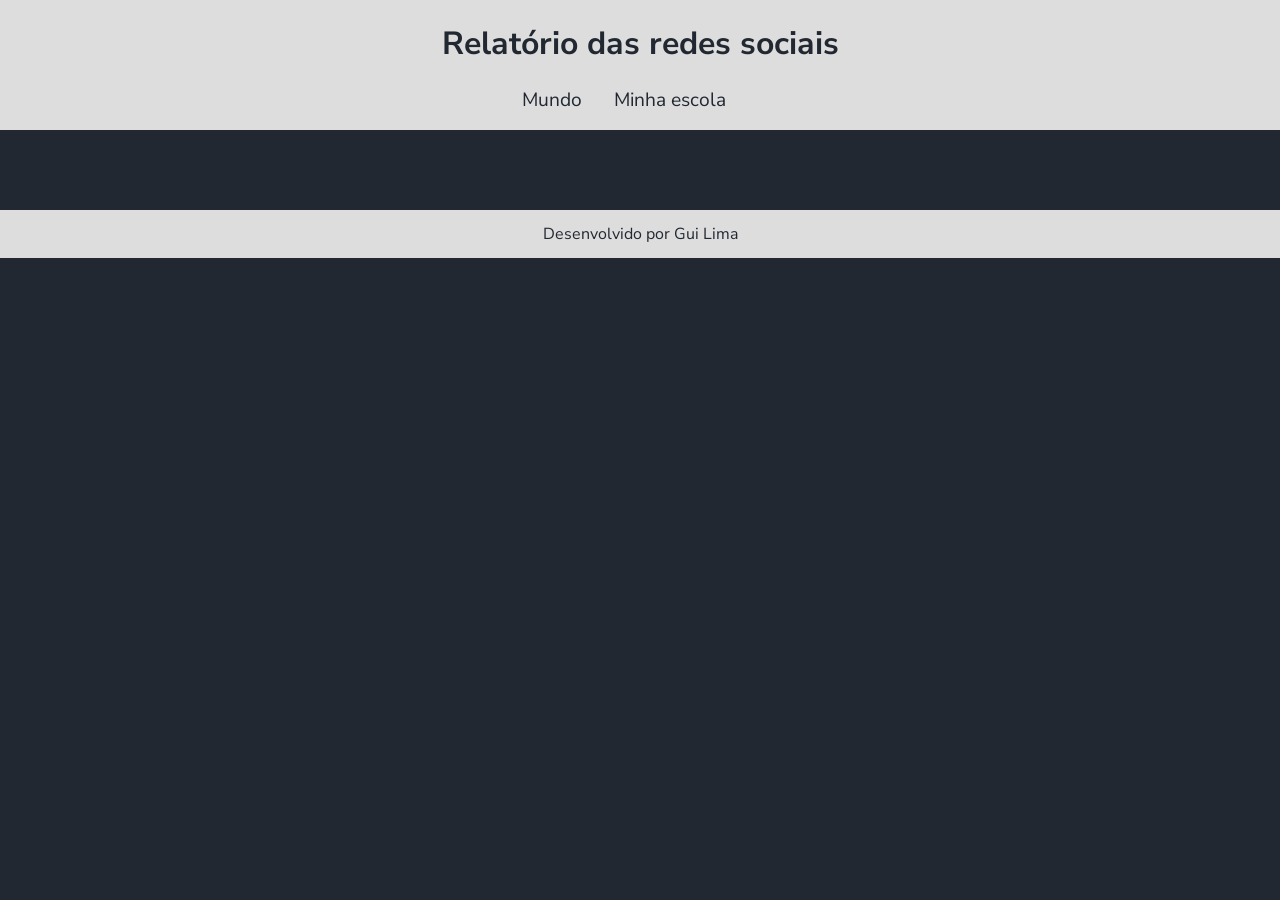
==== index.html @ d5fe8469 "Add files via upload" ====
<!DOCTYPE html>
<html lang="pt-br">
<head>
    <meta charset="UTF-8">
    <meta name="viewport" content="width=device-width, initial-scale=1.0">
    <title>Redes Sociais - Mundo</title>
    <link rel="stylesheet" href="style.css">
    <script src="https://cdn.plot.ly/plotly-2.27.0.min.js" charset="utf-8"></script>
</head>
<body>
    <header>
        <h1>Relatório das redes sociais</h1>
        <nav>
            <a href="index.html">Mundo</a>
            <a href="minha-escola.html">Minha escola</a>
        </nav>
    </header>
    <main class="graficos-section">
        <section id="graficos-container" class="graficos-container">
            <!-- crie os gráficos/texto aqui -->
        </section>
    </main>
    <footer>
        <p>Desenvolvido por Gui Lima</p>
    </footer>
    <script type="module" src="graficos/common.js"></script>
    <script type="module" src="graficos/informacoesGlobais.js"></script>
    <script type="module" src="graficos/quantidadeUsuarios.js"></script>
    <script type="module" src="graficos/redesFavoritasMundo.js"></script>
</body>
</html>
---- style.css ----
@import url('https://fonts.googleapis.com/css2?family=Nunito+Sans:ital,opsz,wght@0,6..12,200..1000;1,6..12,200..1000&display=swap');

:root {
    --bg-color: #222831;
    --primary-color: #DDDDDD;
    --secondary-color: #F05454;
    --font: "Nunito Sans", sans-serif;
}

body {
    background-color: var(--bg-color);
    color: var(--primary-color);
    font-family: var(--font);
    height: 100vh;
    margin: 0;
}

header {
    background-color: var(--primary-color);
    text-align: center;
    padding: 1px;
}

h1 {
    font-size: 2rem;
    color: var(--bg-color);
    font-weight: 700;
}

nav {
    display: flex;
    justify-content: center;
    font-weight: 400;
}

nav a {
    text-decoration: none;
    color: var(--bg-color);
    margin: 0 2rem 1rem 0rem;
    font-size: 1.2rem;
}

nav a:hover {
    text-decoration: underline;
    transform: scale(0.90);
    transition: transform 0.1s;
}

.grafico {
    margin-top: 3rem;
}

.graficos-container {
    margin: 5rem;
}

.graficos-container__texto {
    font-size: 1.3rem;
    text-align: center;
    padding: 2rem;
    border: var(--secondary-color) solid 2px;
}

span {
    font-weight: bold;
    color: var(--secondary-color);
}

footer {
    display: flex;
    align-items: center;
    justify-content: center;
    background-color: var(--primary-color);
    color: var(--bg-color);
    width: 100%;
    height: 3rem;
    margin-top: 2rem;
}
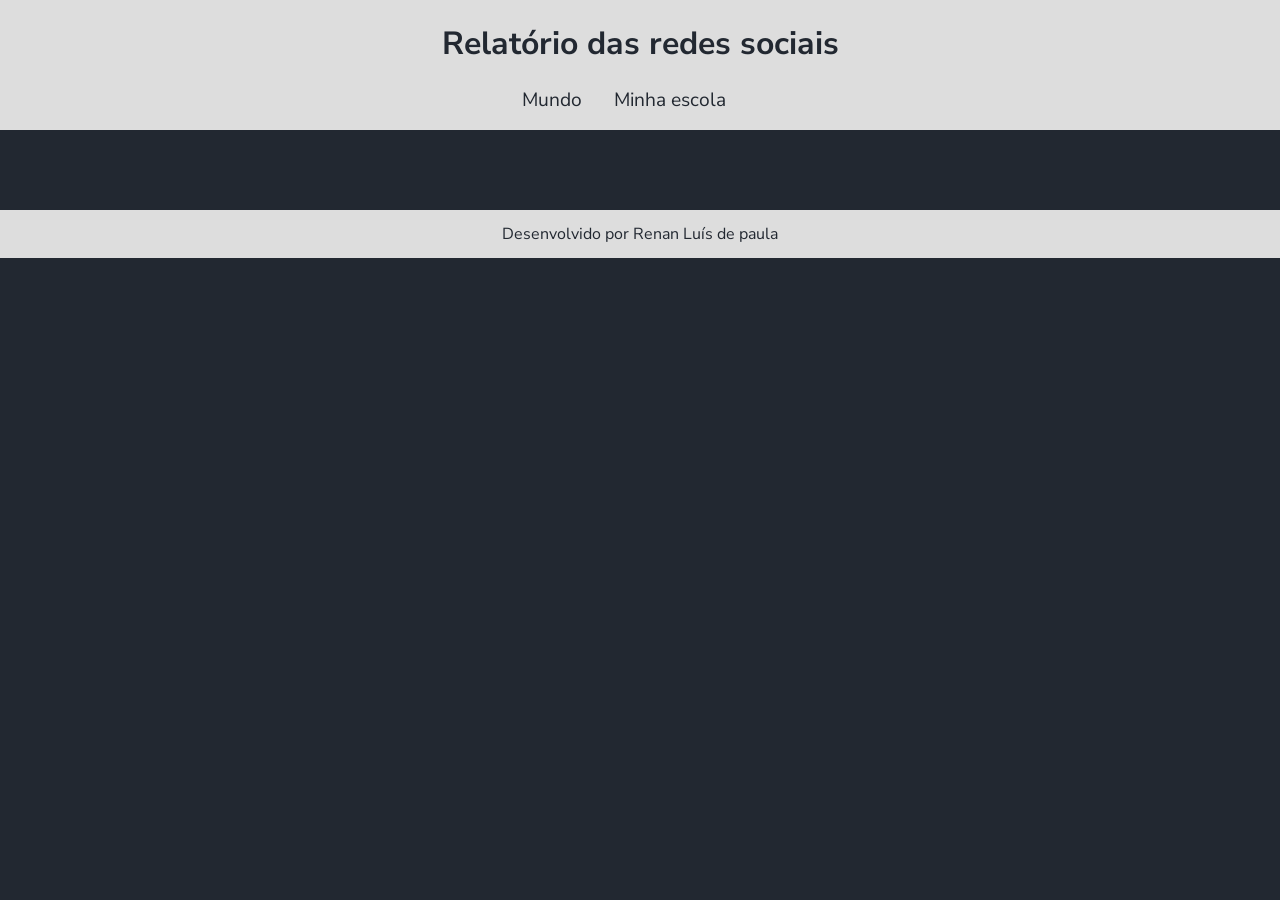
==== commit 0d79e426: "Add files via upload" ====
--- a/index.html
+++ b/index.html
@@ -21,7 +21,7 @@
         </section>
     </main>
     <footer>
-        <p>Desenvolvido por Gui Lima</p>
+        <p>Desenvolvido por Renan Luís de paula</p>
     </footer>
     <script type="module" src="graficos/common.js"></script>
     <script type="module" src="graficos/informacoesGlobais.js"></script>
--- a/style.css
+++ b/style.css
@@ -3,7 +3,7 @@
 :root {
     --bg-color: #222831;
     --primary-color: #DDDDDD;
-    --secondary-color: #F05454;
+    --secondary-color: #8400ff;
     --font: "Nunito Sans", sans-serif;
 }
 
@@ -48,9 +48,11 @@
 
 .grafico {
     margin-top: 3rem;
+    color: var(--secondary-color);
 }
 
 .graficos-container {
+    color: var(--secondary-color);
     margin: 5rem;
 }
 
